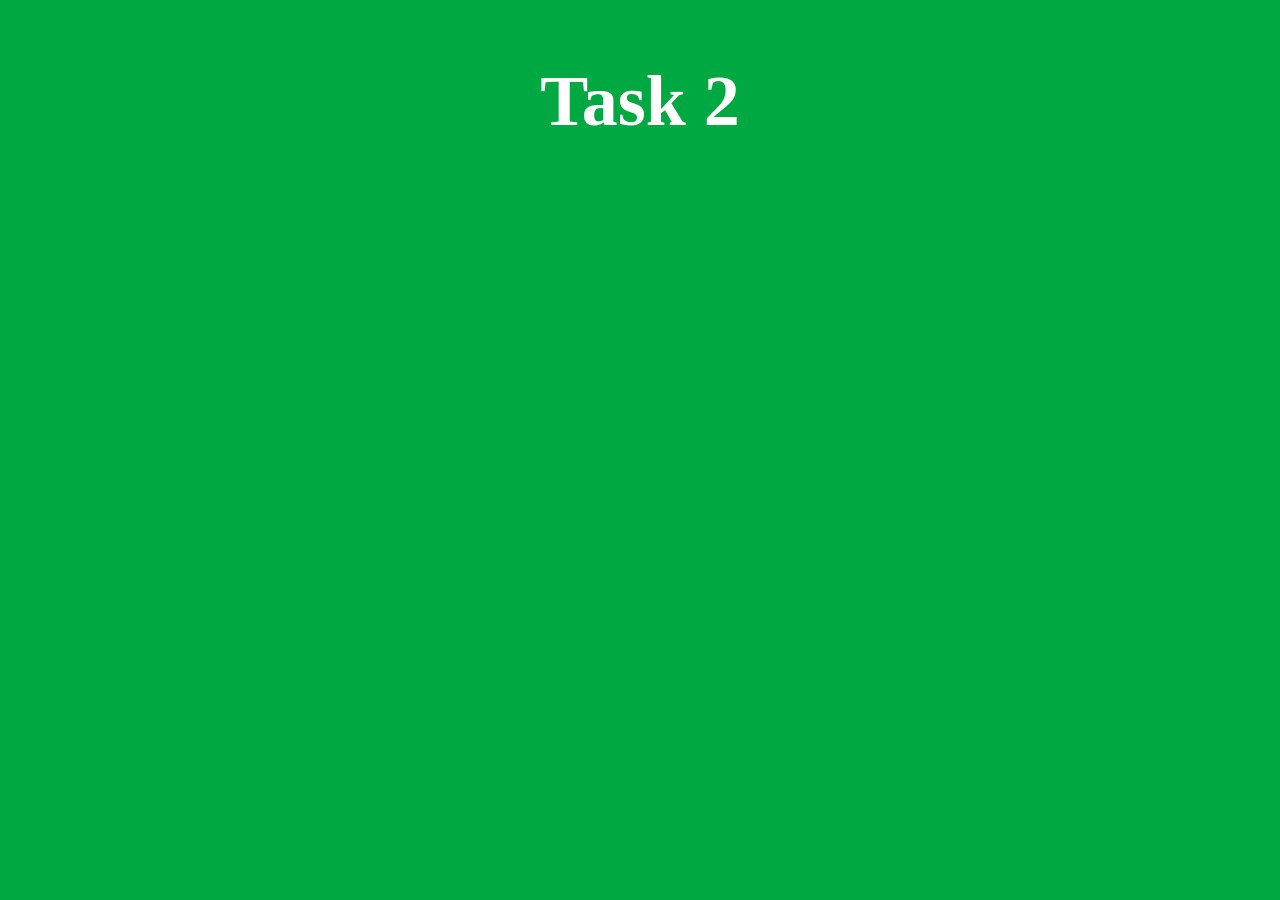
==== works/task2/index.html @ 50c64aae "tasks" ====
<!DOCTYPE html>
<html>
    <head>
        <style>
            body{
                background-color: rgb(0, 168, 65);
                color: white;
                text-align: center;
                font-size: 48px;
            }
        </style>
    </head>
    <body>
        <h2>Task 2</h2>
    </body>
</html>
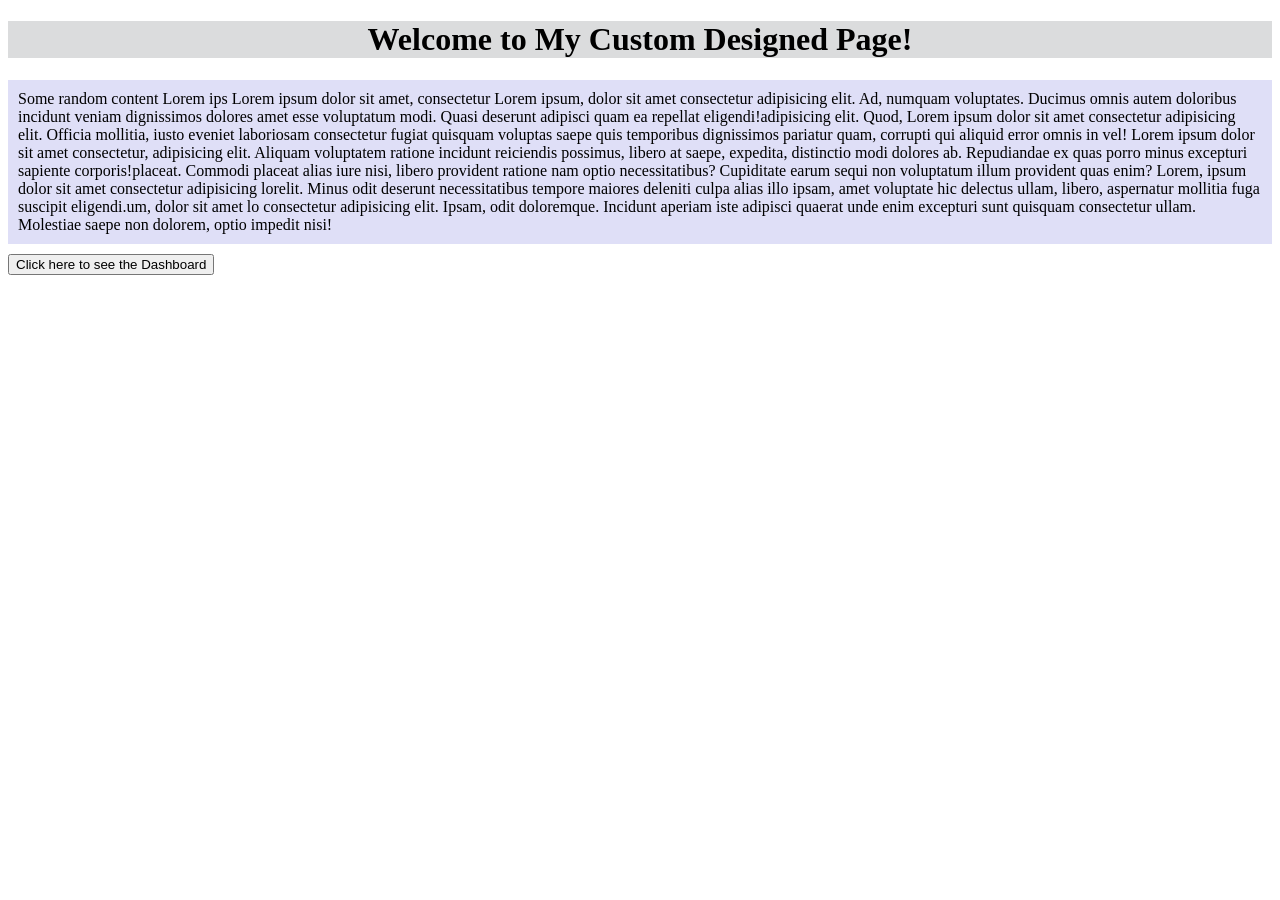
==== commit 33e4b60b: "Update index.html" ====
--- a/works/task2/index.html
+++ b/works/task2/index.html
@@ -1,16 +1,21 @@
 <!DOCTYPE html>
 <html>
-    <head>
-        <style>
-            body{
-                background-color: rgb(0, 168, 65);
-                color: white;
-                text-align: center;
-                font-size: 48px;
-            }
-        </style>
-    </head>
-    <body>
-        <h2>Task 2</h2>
-    </body>
-</html>+
+<head>
+    <title>
+My page
+    </title>
+<link href="style.css" rel="stylesheet">
+</head>
+<body>
+  <div class="header_div">
+    <h1>Welcome to My Custom Designed Page!</h1>
+  </div>
+    <div class ="content_div">
+        Some random content Lorem ips Lorem ipsum dolor sit amet, consectetur Lorem ipsum, dolor sit amet consectetur adipisicing elit. Ad, numquam voluptates. Ducimus omnis autem doloribus incidunt veniam dignissimos dolores amet esse voluptatum modi. Quasi deserunt adipisci quam ea repellat eligendi!adipisicing elit. Quod, Lorem ipsum dolor sit amet consectetur adipisicing elit. Officia mollitia, iusto eveniet laboriosam consectetur fugiat quisquam voluptas saepe quis temporibus dignissimos pariatur quam, corrupti qui aliquid error omnis in vel! Lorem ipsum dolor sit amet consectetur, adipisicing elit. Aliquam voluptatem ratione incidunt reiciendis possimus, libero at saepe, expedita, distinctio modi dolores ab. Repudiandae ex quas porro minus excepturi sapiente corporis!placeat. Commodi placeat alias iure nisi, libero provident ratione nam optio necessitatibus? Cupiditate earum sequi non voluptatum illum provident quas enim? Lorem, ipsum dolor sit amet consectetur adipisicing lorelit. Minus odit deserunt necessitatibus tempore maiores deleniti culpa alias illo ipsam, amet voluptate hic delectus ullam, libero, aspernatur mollitia fuga suscipit eligendi.um, dolor sit amet lo consectetur adipisicing elit. Ipsam, odit doloremque. Incidunt aperiam iste adipisci quaerat unde enim excepturi sunt quisquam consectetur ullam. Molestiae saepe non dolorem, optio impedit nisi!
+    </div>
+  <div class="btn_div"> <a href="second.html"> <button class="button">
+    Click here to see the Dashboard
+    </button></a></div>
+</body>
+</html>
--- a/works/task2/style.css
+++ b/works/task2/style.css
@@ -0,0 +1,25 @@
+.header_div{
+    background-color: rgba(135, 139, 143, 0.301);
+    text-align: center;
+    }
+    .content_div{
+    background-color: rgb(223, 223, 247);
+    margin-top: 10px;
+    padding: 10px;
+    }
+ .btn_div{
+ margin-top: 10px;
+ }
+ .dashboard_content_div{
+    background-color: beige;
+    margin-top: 10px;
+    padding: 10px;
+    height: 300px;
+ }
+ #ref_btn{
+    width:300px;
+    font-size: 20px;
+ }
+ *{
+ }
+    text-align: center;
